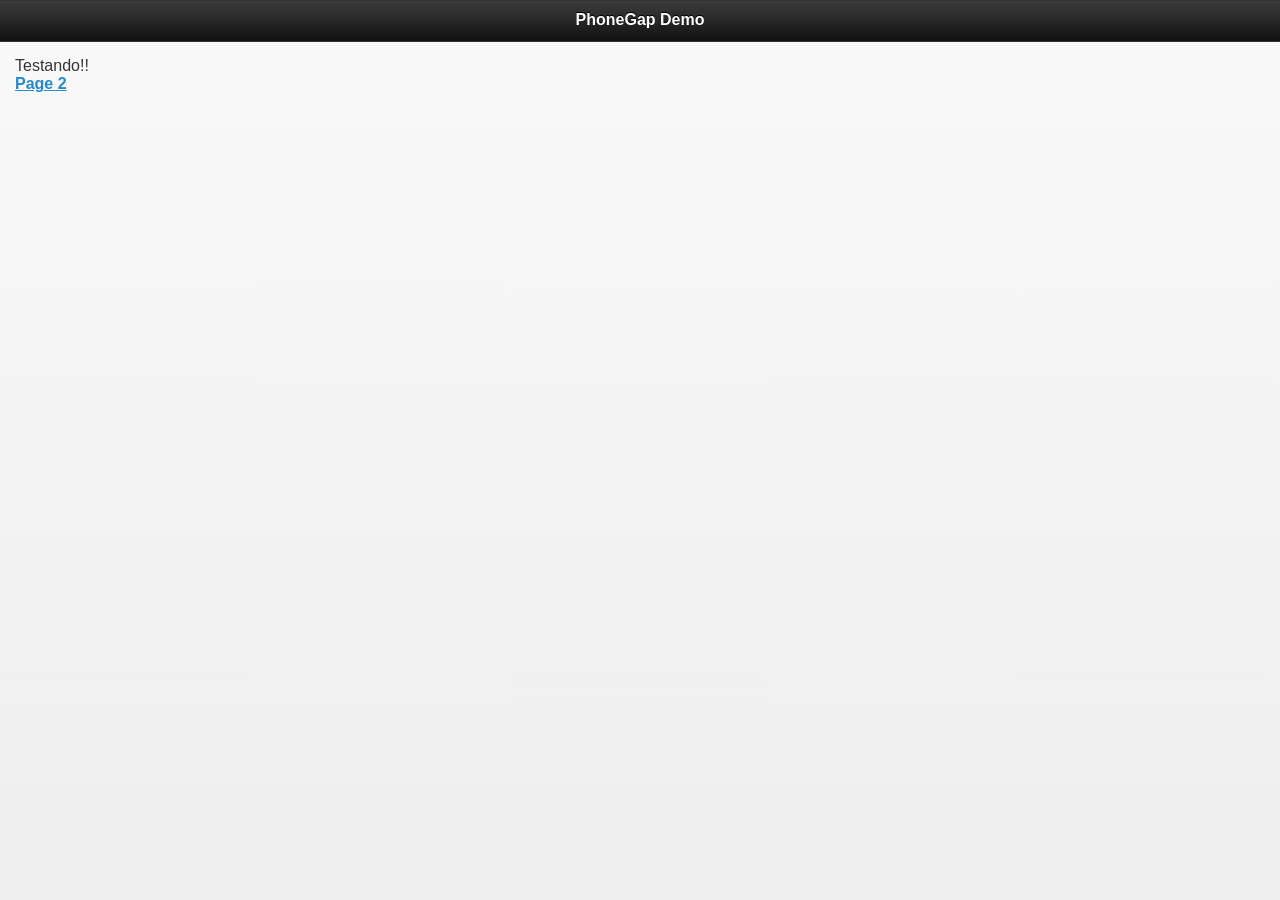
==== index.html @ 37f53719 "." ====
<!DOCTYPE HTML>
<html>
	<head>
		<title>PhoneGap Demo</title>

		<meta name="viewport" content="width=device-width, initial-scale=1">

		<link rel="stylesheet" type="text/css" href="jquery/jquery.mobile-1.3.2.min.css"/>
	</head>
	<body>
		<div data-role="page" id="main">
			<div data-role="header">
				<h1>PhoneGap Demo</h1>
			</div>
			<div id="content" data-role="content">
				Testando!!<br>
				<a href="#page2">Page 2</a>
			</div>
		</div>
		
		<div data-role="page" id="page2">
			<div data-role="header">
				<h1>PhoneGap Demo</h1>
			</div>
			<div id="contentPage2" data-role="content">
				Page 2!!<br>
				<ul id="list" data-role="listview" data-filter="true"></ul>
			</div>
		</div>
		
		<div data-role="page" id="contato">
			<div data-role="header">
				<h1>PhoneGap Demo</h1>
			</div>
			<div id="contentContato" data-role="content">
				Formulário de Contato!!<br>
				<input id="campo" name="campo" value="campo!" />
			</div>
		</div>

		<script type="text/javascript" charset="utf-8" src="phonegap.js"></script>
		<!--<script type="text/javascript" charset="utf-8" src="cordova.js"></script>-->
		<script type="text/javascript" charset="utf-8" src="jquery/jquery-1.10.2.min.js"></script>
		<script type="text/javascript" charset="utf-8" src="jquery/jquery.mobile-1.3.2.min.js"></script>
		<script type="text/javascript" charset="utf-8" src="js/index.js"></script>
		<script type="text/javascript" charset="utf-8" src="js/page2.js"></script>
	</body>
</html>
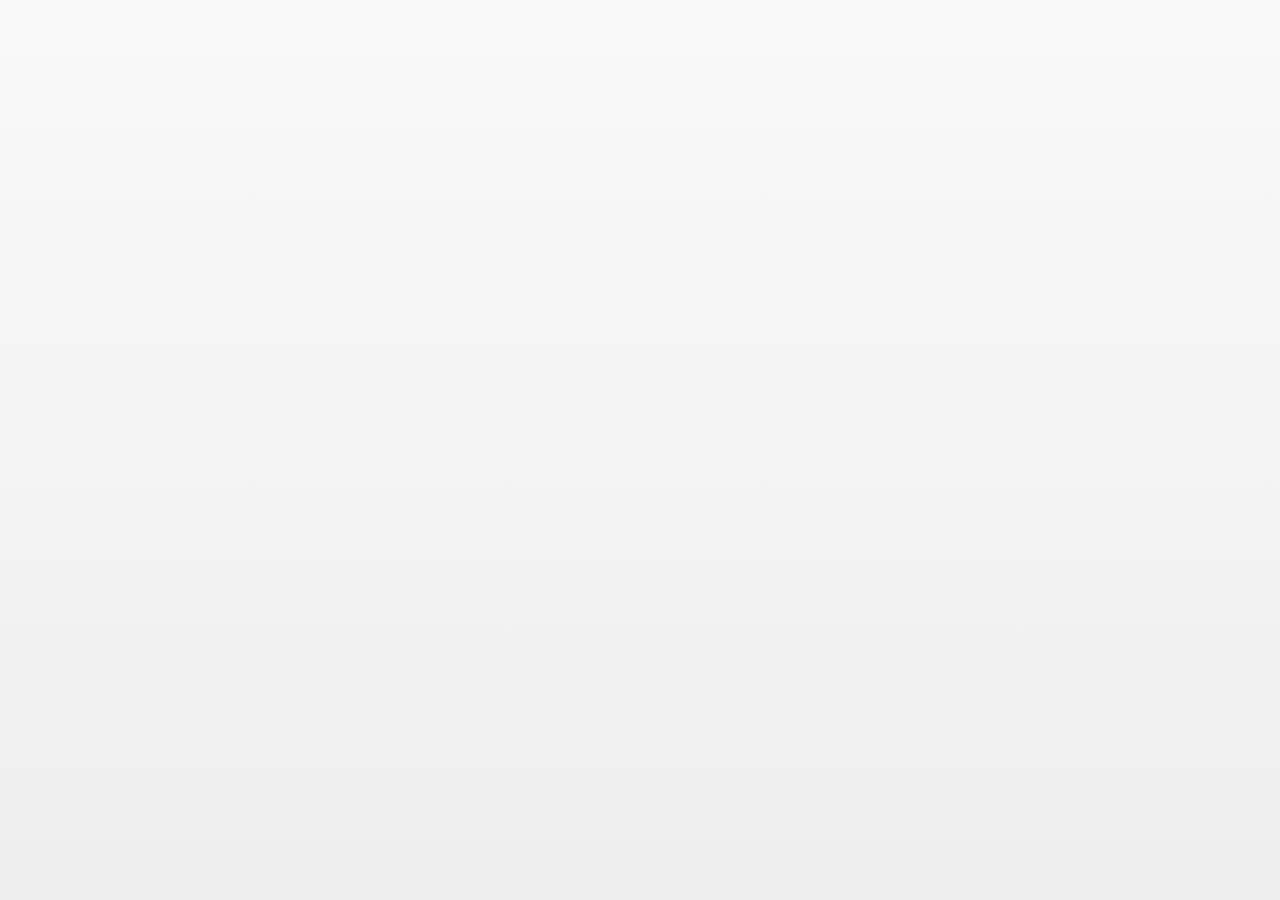
==== commit 148697dc: "." ====
--- a/index.html
+++ b/index.html
@@ -6,15 +6,19 @@
 		<meta name="viewport" content="width=device-width, initial-scale=1">
 
 		<link rel="stylesheet" type="text/css" href="jquery/jquery.mobile-1.3.2.min.css"/>
+		
+		<link rel="stylesheet" type="text/css" href="css/styles.css"/>
 	</head>
 	<body>
 		<div data-role="page" id="main">
-			<div data-role="header">
-				<h1>PhoneGap Demo</h1>
-			</div>
-			<div id="content" data-role="content">
-				Testando!!<br>
-				<a href="#page2">Page 2</a>
+			<div id="main_wrapper">
+				<div data-role="header">
+					<h1 id="header_title_main" class="header_title"></h1>
+				</div>
+				<div id="content" data-role="content">
+					Testando!!<br>
+					<a href="#page2">Page 2</a>
+				</div>
 			</div>
 		</div>
 		
--- a/css/styles.css
+++ b/css/styles.css
@@ -0,0 +1,6 @@
+#main_wrapper {
+	display: none;
+}
+.header_title {
+	color: red;
+}
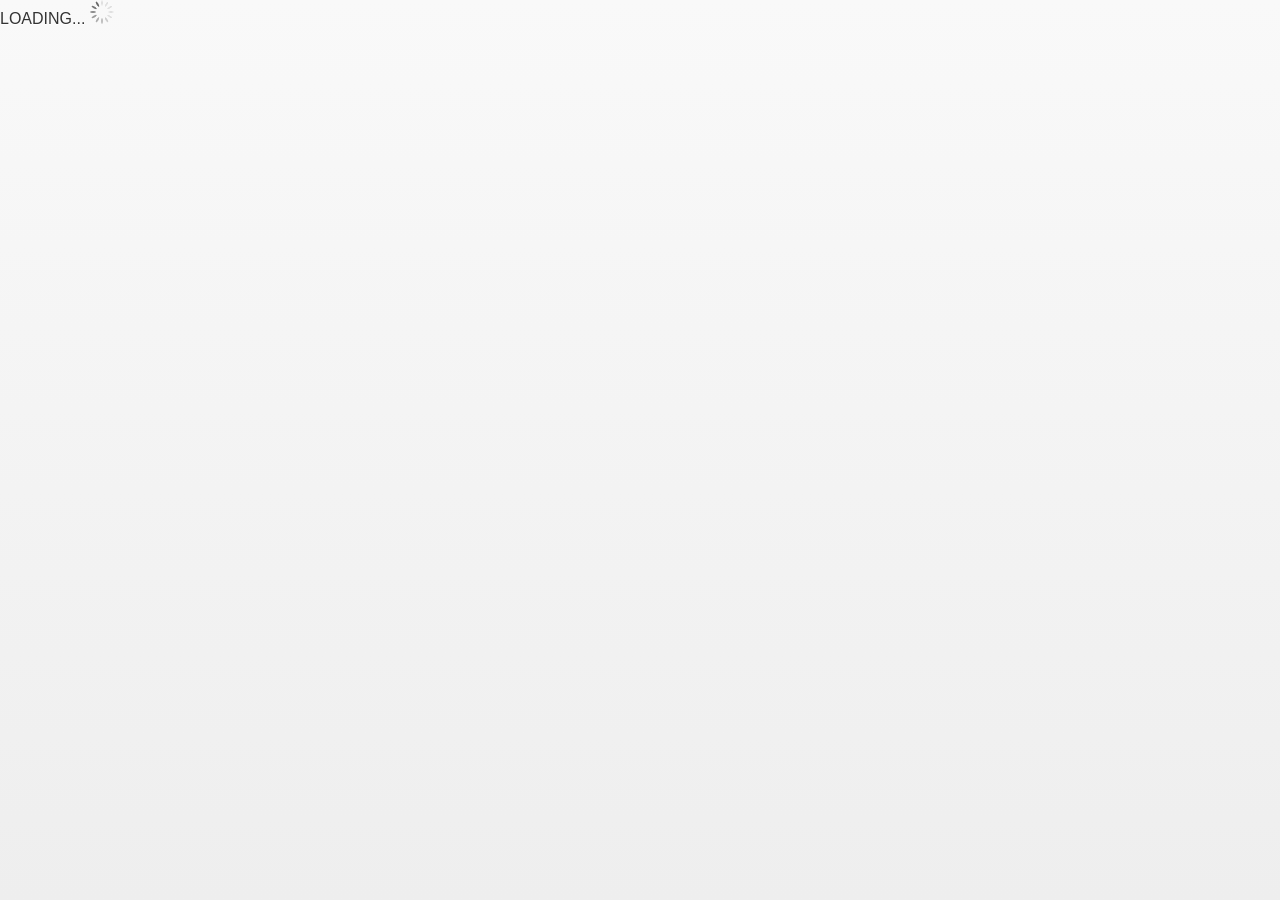
==== commit 7adda514: "." ====
--- a/index.html
+++ b/index.html
@@ -11,6 +11,10 @@
 	</head>
 	<body>
 		<div data-role="page" id="main">
+			<div id="main_loading" class="loading">
+				<span>LOADING...</span>
+				<img src="images/loading.gif" alt="" />
+			</div>
 			<div id="main_wrapper">
 				<div data-role="header">
 					<h1 id="header_title_main" class="header_title"></h1>
--- a/css/styles.css
+++ b/css/styles.css
@@ -3,4 +3,7 @@
 }
 .header_title {
 	color: red;
+}
+.loading {
+	
 }
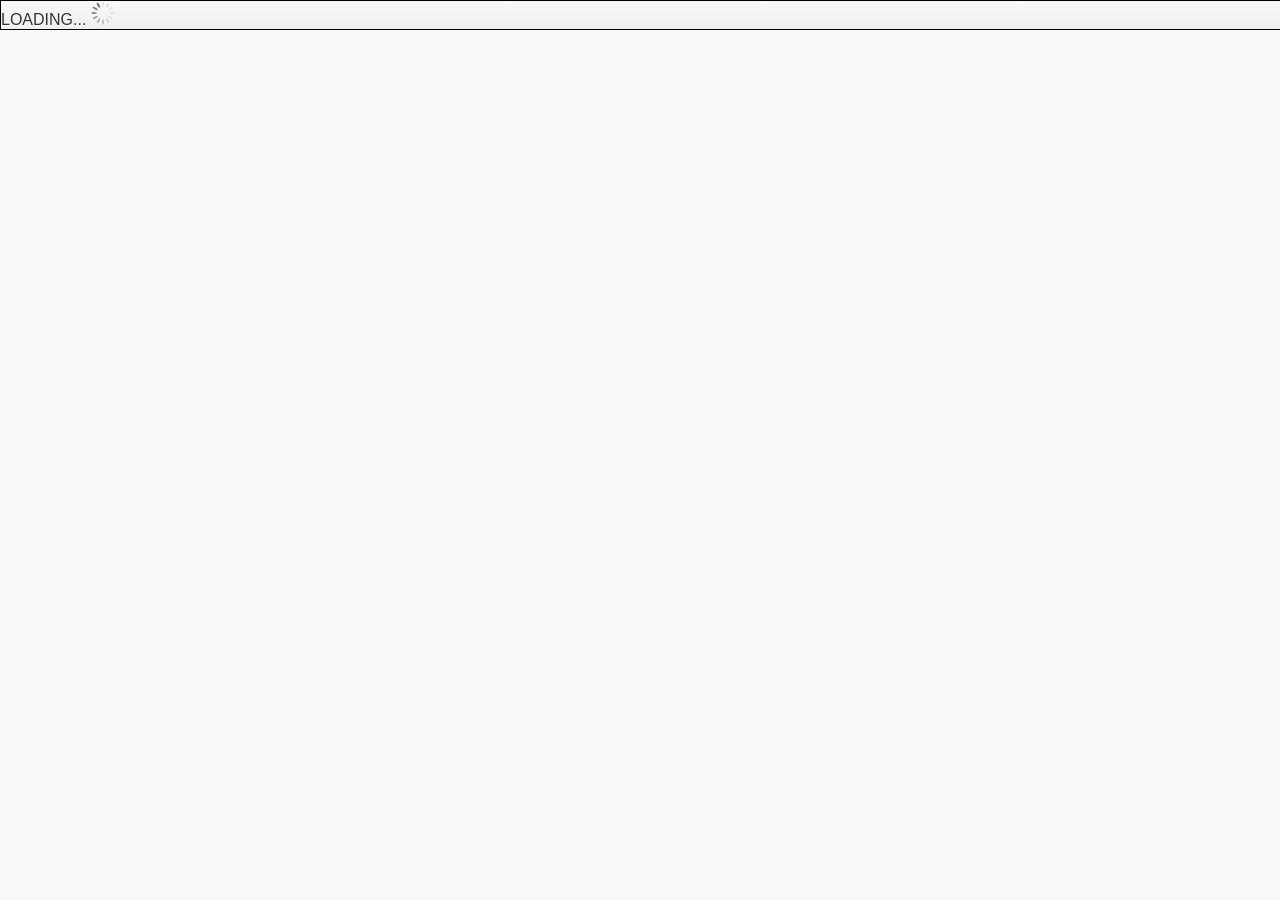
==== commit 71c2e24f: "." ====
--- a/index.html
+++ b/index.html
@@ -12,8 +12,10 @@
 	<body>
 		<div data-role="page" id="main">
 			<div id="main_loading" class="loading">
-				<span>LOADING...</span>
-				<img src="images/loading.gif" alt="" />
+				<div>
+					<span>LOADING...</span>
+					<img src="images/loading.gif" alt="" />
+				</div>
 			</div>
 			<div id="main_wrapper">
 				<div data-role="header">
--- a/css/styles.css
+++ b/css/styles.css
@@ -5,5 +5,10 @@
 	color: red;
 }
 .loading {
-	
+	width: 100%;
+	height: 100%;
+	border: 1px solid black;
+}
+.loading div {
+	margin: auto;
 }
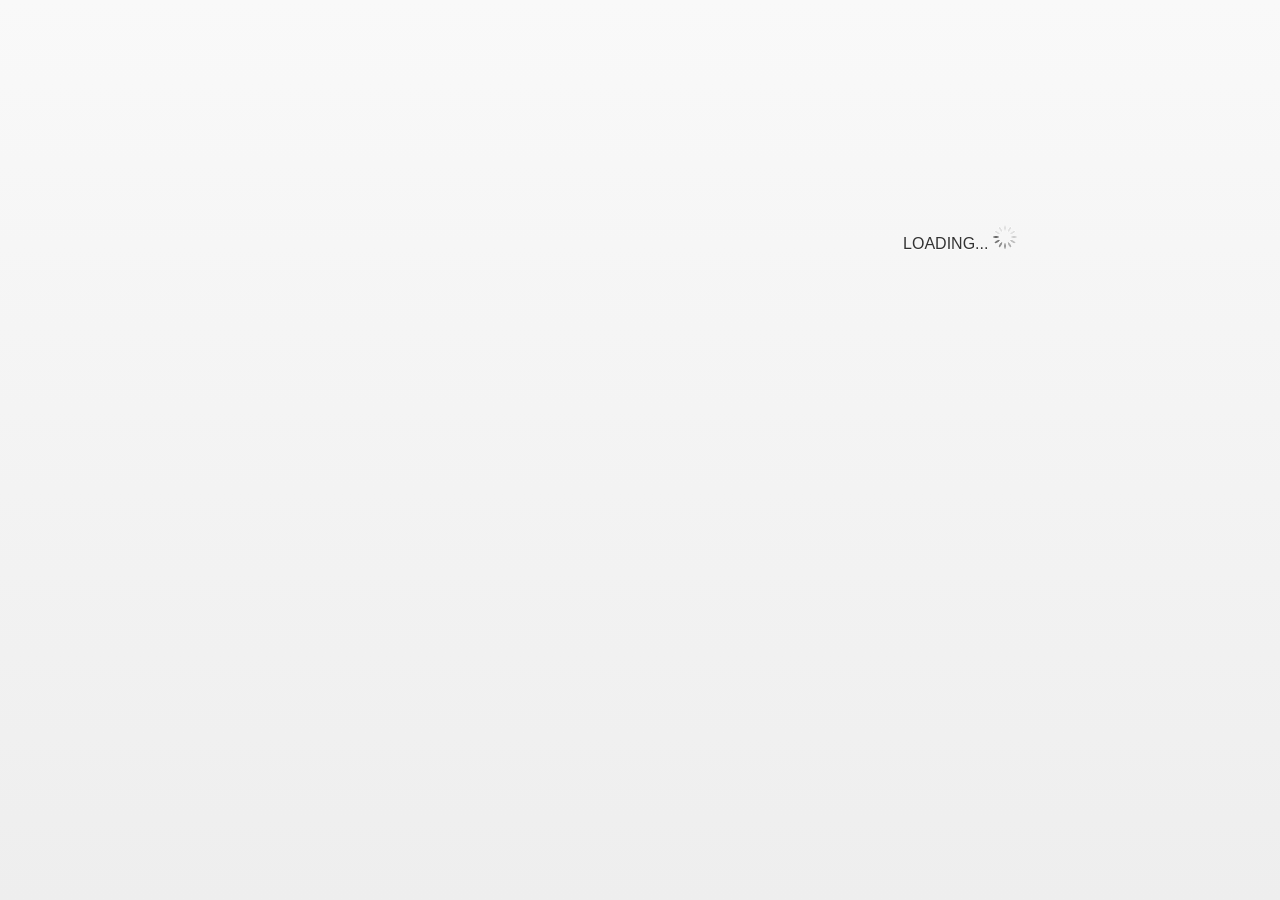
==== commit ff14a3db: "." ====
--- a/index.html
+++ b/index.html
@@ -12,10 +12,8 @@
 	<body>
 		<div data-role="page" id="main">
 			<div id="main_loading" class="loading">
-				<div>
-					<span>LOADING...</span>
-					<img src="images/loading.gif" alt="" />
-				</div>
+				<span>LOADING...</span>
+				<img src="images/loading.gif" alt="" />
 			</div>
 			<div id="main_wrapper">
 				<div data-role="header">
--- a/css/styles.css
+++ b/css/styles.css
@@ -1,3 +1,6 @@
+html,body{
+    height:100%;
+}
 #main_wrapper {
 	display: none;
 }
@@ -7,8 +10,9 @@
 .loading {
 	width: 100%;
 	height: 100%;
-	border: 1px solid black;
-}
-.loading div {
-	margin: auto;
+	top: 25%;
+	left: 25%;
+	right: 25%;
+	text-align: center;
+	position: fixed;
 }
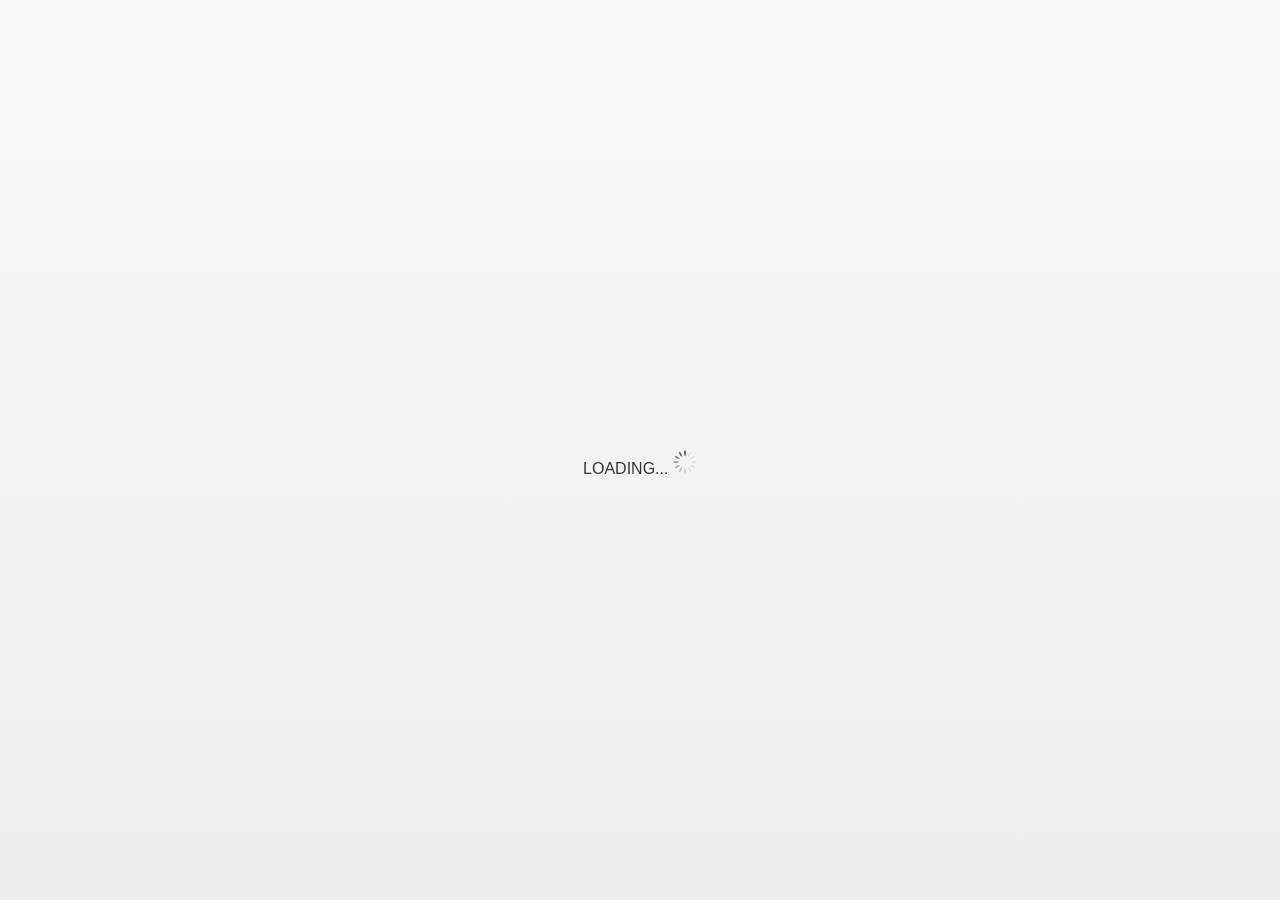
==== commit 2f19cd2c: "." ====
--- a/index.html
+++ b/index.html
@@ -15,13 +15,21 @@
 				<span>LOADING...</span>
 				<img src="images/loading.gif" alt="" />
 			</div>
+			
 			<div id="main_wrapper">
 				<div data-role="header">
 					<h1 id="header_title_main" class="header_title"></h1>
 				</div>
-				<div id="content" data-role="content">
-					Testando!!<br>
-					<a href="#page2">Page 2</a>
+				<div id="main_content" data-role="content">
+					<div id="main_content_banner_wrapper">
+						
+					</div>
+					<div id="main_content_horario_wrapper">
+						
+					</div>
+					<div id="main_content_options_wrapper">
+						
+					</div>
 				</div>
 			</div>
 		</div>
--- a/css/styles.css
+++ b/css/styles.css
@@ -5,14 +5,27 @@
 	display: none;
 }
 .header_title {
-	color: red;
+	color: greenyellow;
 }
 .loading {
 	width: 100%;
 	height: 100%;
-	top: 25%;
-	left: 25%;
-	right: 25%;
+	top: 50%;
 	text-align: center;
 	position: fixed;
+}
+#main_content_banner_wrapper {
+	width: 100%;
+	height: 40%;
+	background: green;
+}
+#main_content_horario_wrapper {
+	width: 100%;
+	height: 15%;
+	background: white;
+}
+#main_content_options_wrapper {
+	width: 100%;
+	height: 45%;
+	background: red;
 }
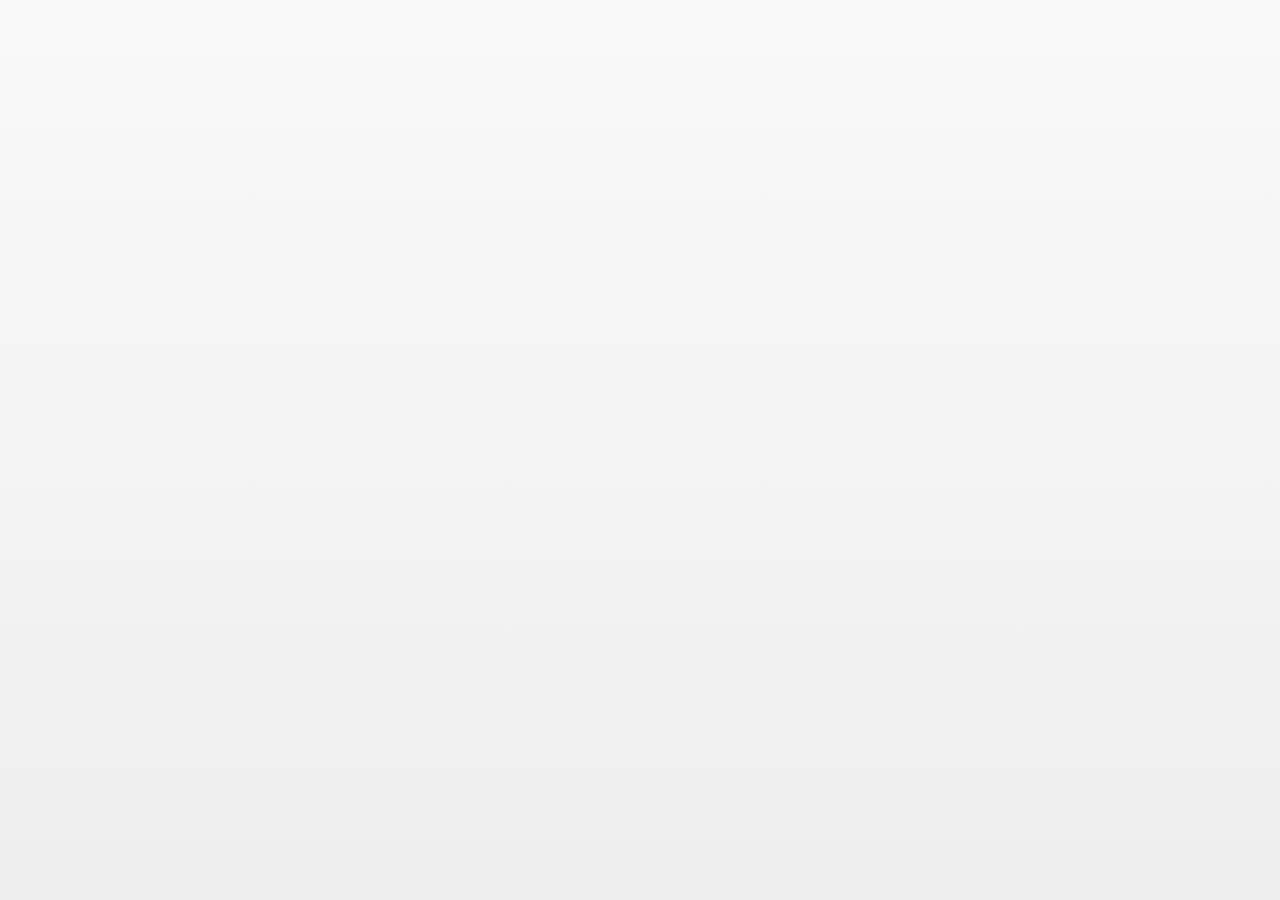
==== commit 08b8db89: "." ====
--- a/index.html
+++ b/index.html
@@ -11,24 +11,26 @@
 	</head>
 	<body>
 		<div data-role="page" id="main">
-			<div id="main_loading" class="loading">
+<!--			<div id="main_loading" class="loading">
 				<span>LOADING...</span>
 				<img src="images/loading.gif" alt="" />
-			</div>
+			</div>-->
 			
 			<div id="main_wrapper">
-				<div data-role="header">
+				<div data-role="header" data-position="fixed">
 					<h1 id="header_title_main" class="header_title"></h1>
 				</div>
 				<div id="main_content" data-role="content">
-					<div id="main_content_banner_wrapper">
+					<div id="main_content_wrapper">
+						<div id="main_content_banner_wrapper">
 						
-					</div>
-					<div id="main_content_horario_wrapper">
-						
-					</div>
-					<div id="main_content_options_wrapper">
-						
+						</div>
+						<div id="main_content_horario_wrapper">
+
+						</div>
+						<div id="main_content_options_wrapper">
+
+						</div>
 					</div>
 				</div>
 			</div>
--- a/css/styles.css
+++ b/css/styles.css
@@ -1,5 +1,11 @@
 html,body{
     height:100%;
+}
+img {
+    padding: 0 !important;
+    margin: 0 !important;
+    border: 0 !important;
+    overflow-y: hidden !important;
 }
 #main_wrapper {
 	display: none;
@@ -13,6 +19,9 @@
 	top: 50%;
 	text-align: center;
 	position: fixed;
+}
+div[data-role=content] {
+	padding: 0 !important;
 }
 #main_content_banner_wrapper {
 	width: 100%;
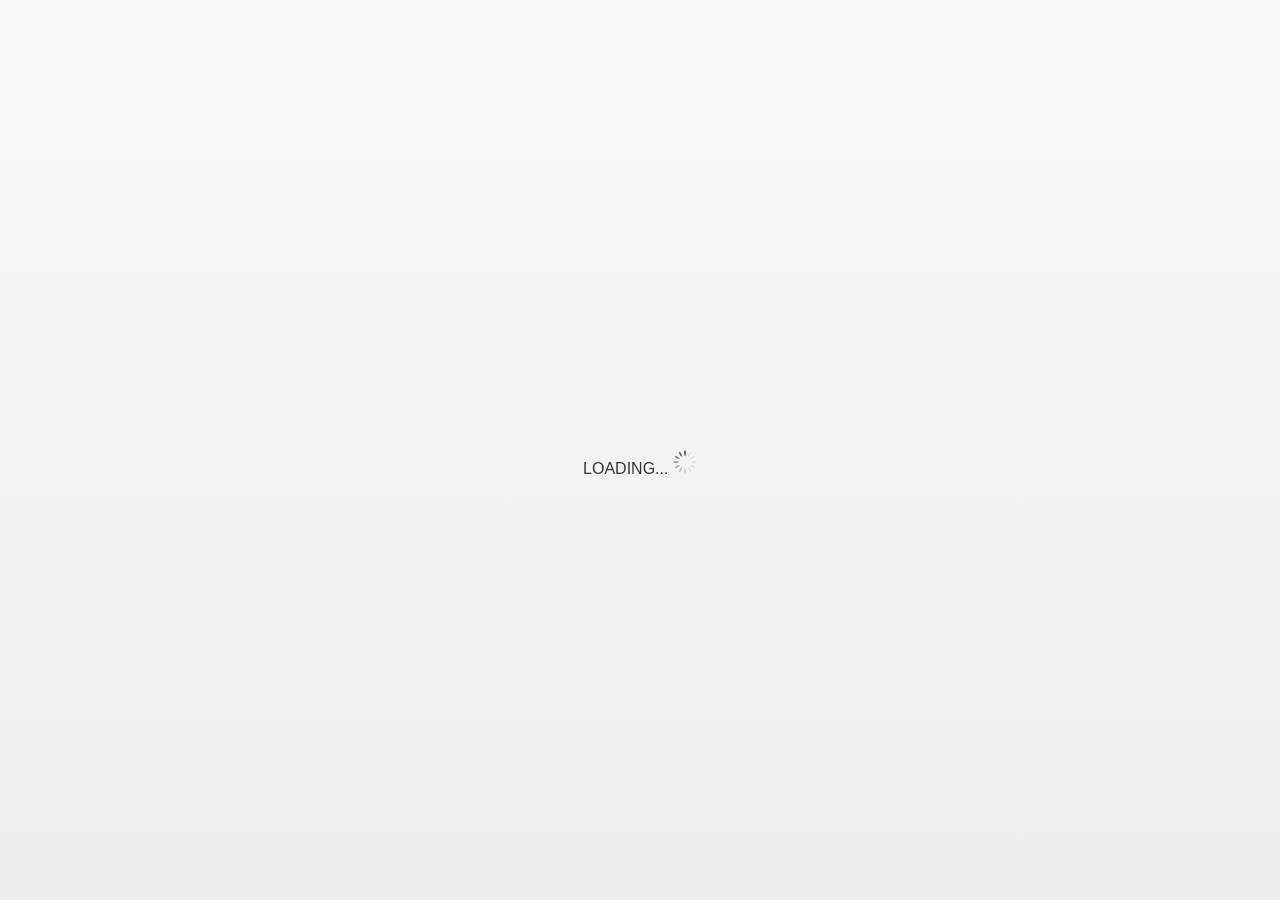
==== commit 941c51de: "." ====
--- a/index.html
+++ b/index.html
@@ -11,10 +11,10 @@
 	</head>
 	<body>
 		<div data-role="page" id="main">
-<!--			<div id="main_loading" class="loading">
+			<div id="main_loading" class="loading">
 				<span>LOADING...</span>
 				<img src="images/loading.gif" alt="" />
-			</div>-->
+			</div>
 			
 			<div id="main_wrapper">
 				<div data-role="header" data-position="fixed">
